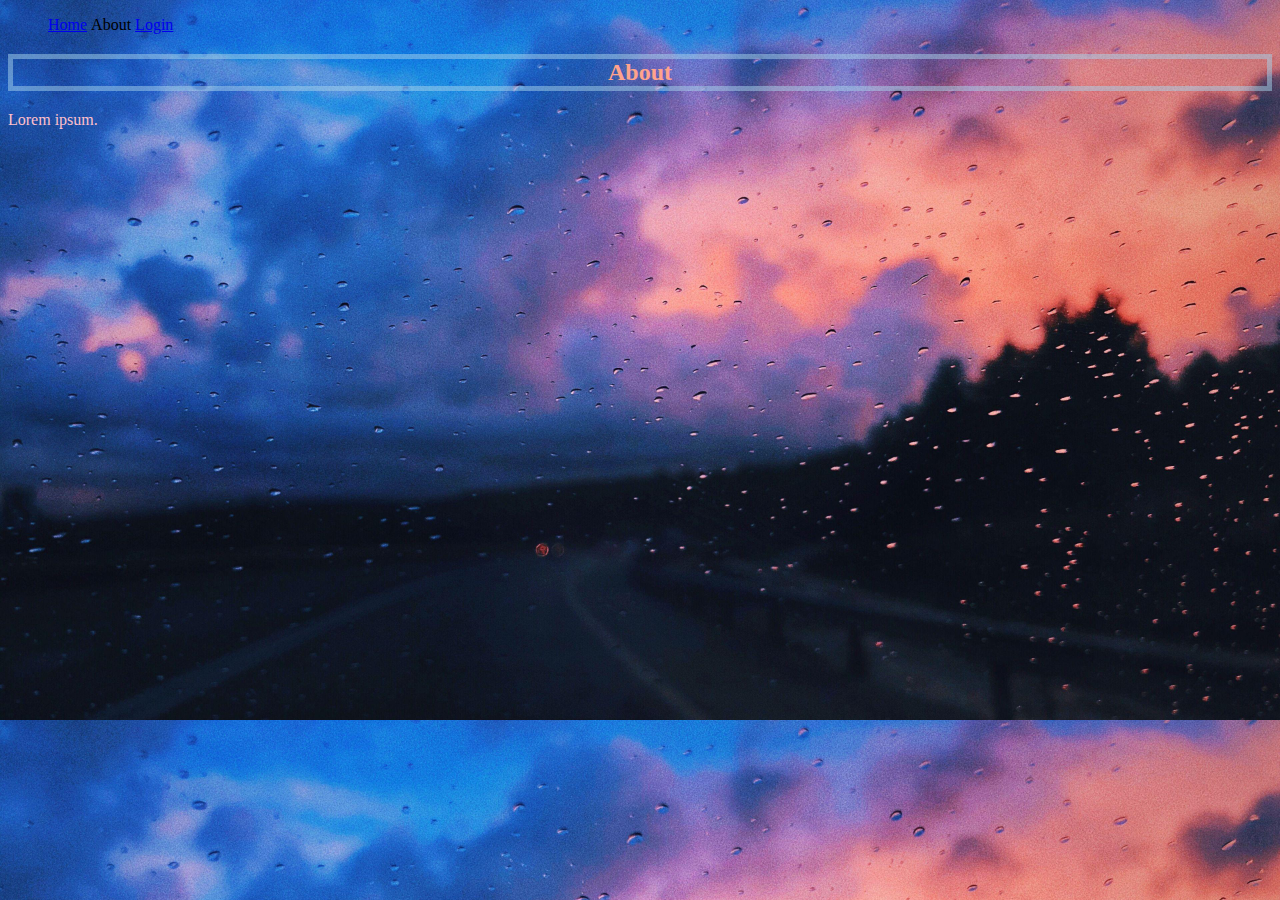
==== about.html @ 50d9fd57 "Add files via upload" ====
<!DOCTYPE html>
<html>
<head>
	<title>CSS</title>
	<link rel="stylesheet" type="text/css" href="style.css">
</head>
<body>
	<header>
		<nav>
			<ul>
				<li><a href="index.html">Home</a></li>
				<li>About</li>
				<li><a href="login.html">Login</a></li>
			</ul>
		</nav>
	</header>
	<section>
		<h2>About</h2>
		<p>Lorem ipsum.</p>
	</section>
</body>
</html>
---- style.css ----
/*Selector {
	Property: value;
}*/

body {
	background-image: url(backgroundimg.jpg);
	background-size: cover;
}

h2 {
	color: #FFA38C;
	text-align: center;
	border: 5px solid rgba(167,212,235, 0.5);
	cursor: pointer;
}

p{
	color: pink;
}

li {
	list-style: none;
	display: inline-block;
}
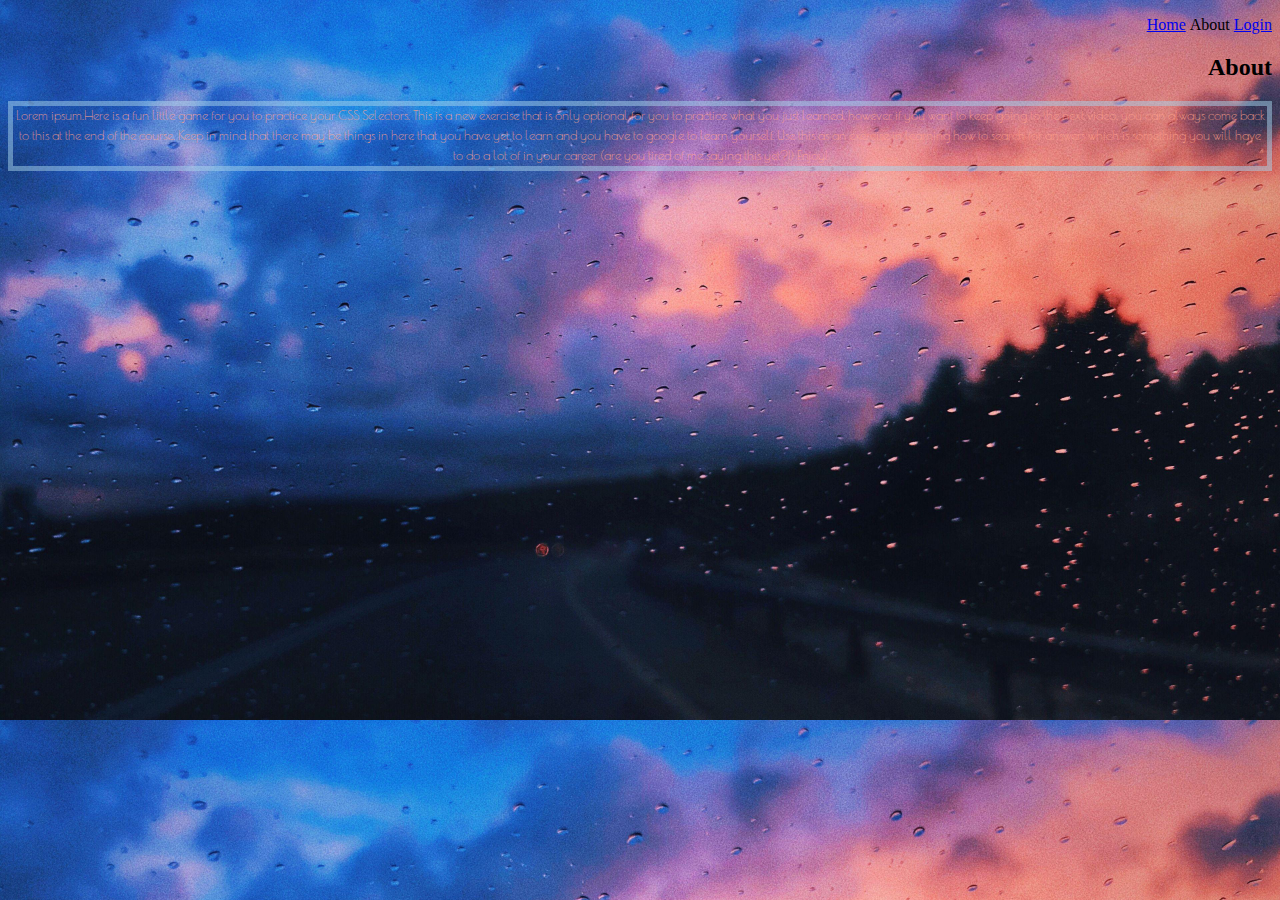
==== commit 87d25560: "Add files via upload" ====
--- a/about.html
+++ b/about.html
@@ -3,6 +3,9 @@
 <head>
 	<title>CSS</title>
 	<link rel="stylesheet" type="text/css" href="style.css">
+	<link rel="preconnect" href="https://fonts.googleapis.com">
+	<link rel="preconnect" href="https://fonts.gstatic.com" crossorigin>
+	<link href="https://fonts.googleapis.com/css2?family=Poiret+One&display=swap" rel="stylesheet">
 </head>
 <body>
 	<header>
@@ -16,7 +19,7 @@
 	</header>
 	<section>
 		<h2>About</h2>
-		<p>Lorem ipsum.</p>
+		<p>Lorem ipsum.Here is a fun little game for you to practice your CSS Selectors. This is a new exercise that is only optional for you to practice what you just learned, however, if you want to keep going to the next video, you can always come back to this at the end of the course. Keep in mind that there may be things in here that you have yet to learn and you have to google to learn yourself. Use this as an exercise in learning how to search for answers which is something you will have to do a lot of in your career (are you tired of me saying this yet?!) Enjoy!</p>
 	</section>
 </body>
 </html>--- a/style.css
+++ b/style.css
@@ -1,13 +1,17 @@
 /*Selector {
 	Property: value;
 }*/
+
+*{
+	text-align: right;
+}
 
 body {
 	background-image: url(backgroundimg.jpg);
 	background-size: cover;
 }
 
-h2 {
+h2 + p {
 	color: #FFA38C;
 	text-align: center;
 	border: 5px solid rgba(167,212,235, 0.5);
@@ -15,10 +19,32 @@
 }
 
 p{
-	color: pink;
+	line-height: 20px;
+	font-style: italic;
+	font-weight: bold;
+	font-size: 80%;
+	font-family: "Poiret One", sans-serif;
+	font-weight: 400;
+	font-style: normal;
 }
 
 li {
 	list-style: none;
 	display: inline-block;
 }
+
+.webtext {
+	border: 5px dashed green;
+}
+
+.active {
+	color: red;
+}
+
+#div1 {
+	background: rgba(0, 0, 255, 0.2);
+}
+
+#div2 {
+	background: rgba(255, 0, 0, 0.2);
+}